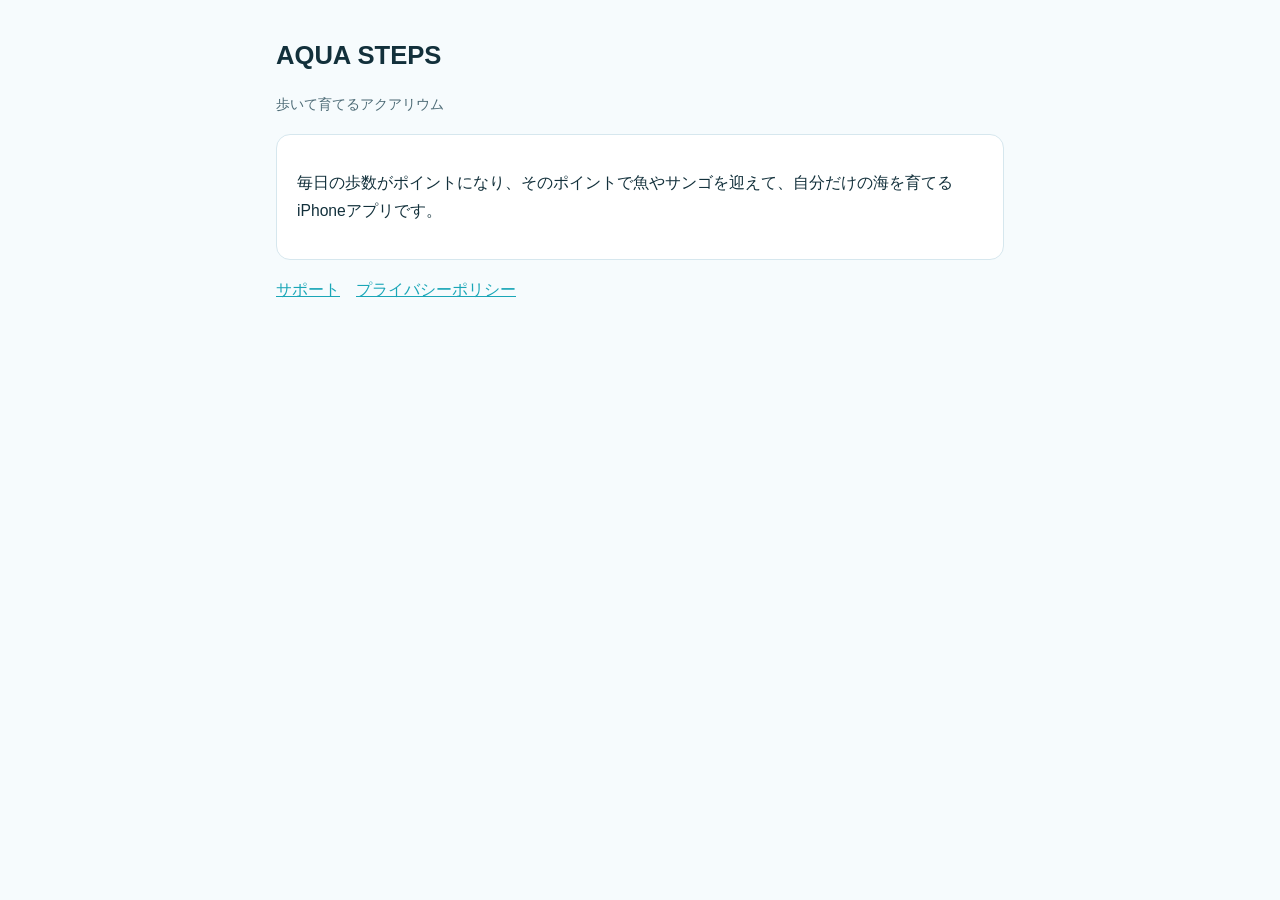
==== index.html @ a1da23c1 "AQUA STEPS: サポート・プライバシーポリシー・app-ads.txt Co-Authored-By: Claude Opus 5.5 <noreply@anthropic.com>" ====
<!DOCTYPE html>
<html lang="ja"><head><meta charset="utf-8"><meta name="viewport" content="width=device-width,initial-scale=1">
<title>AQUA STEPS</title><link rel="stylesheet" href="style.css"></head>
<body><main>
<h1>AQUA STEPS</h1>
<p class="sub">歩いて育てるアクアリウム</p>
<div class="card">
<p>毎日の歩数がポイントになり、そのポイントで魚やサンゴを迎えて、自分だけの海を育てるiPhoneアプリです。</p>
</div>
<nav><a href="support.html">サポート</a><a href="privacy.html">プライバシーポリシー</a></nav>
</main></body></html>
---- style.css ----
:root { --bg:#f6fbfd; --fg:#12303b; --sub:#4d6b76; --card:#ffffff; --line:#d6e7ee; --accent:#1aa6b7; }
@media (prefers-color-scheme: dark) { :root { --bg:#07161d; --fg:#e4f2f7; --sub:#9bb9c4; --card:#0d222b; --line:#1d3b47; --accent:#54dfe0; } }
* { box-sizing: border-box; }
body { margin:0; background:var(--bg); color:var(--fg); font-family:-apple-system,"Hiragino Sans","Noto Sans JP",sans-serif; line-height:1.8; }
main { max-width:760px; margin:0 auto; padding:32px 16px 64px; }
h1 { font-size:1.6rem; margin:0 0 4px; } h2 { font-size:1.15rem; margin:32px 0 8px; padding-left:10px; border-left:4px solid var(--accent); }
p, li { font-size:0.98rem; } .sub { color:var(--sub); font-size:0.9rem; }
.card { background:var(--card); border:1px solid var(--line); border-radius:14px; padding:18px 20px; margin:16px 0; }
a { color:var(--accent); } nav a { margin-right:16px; }
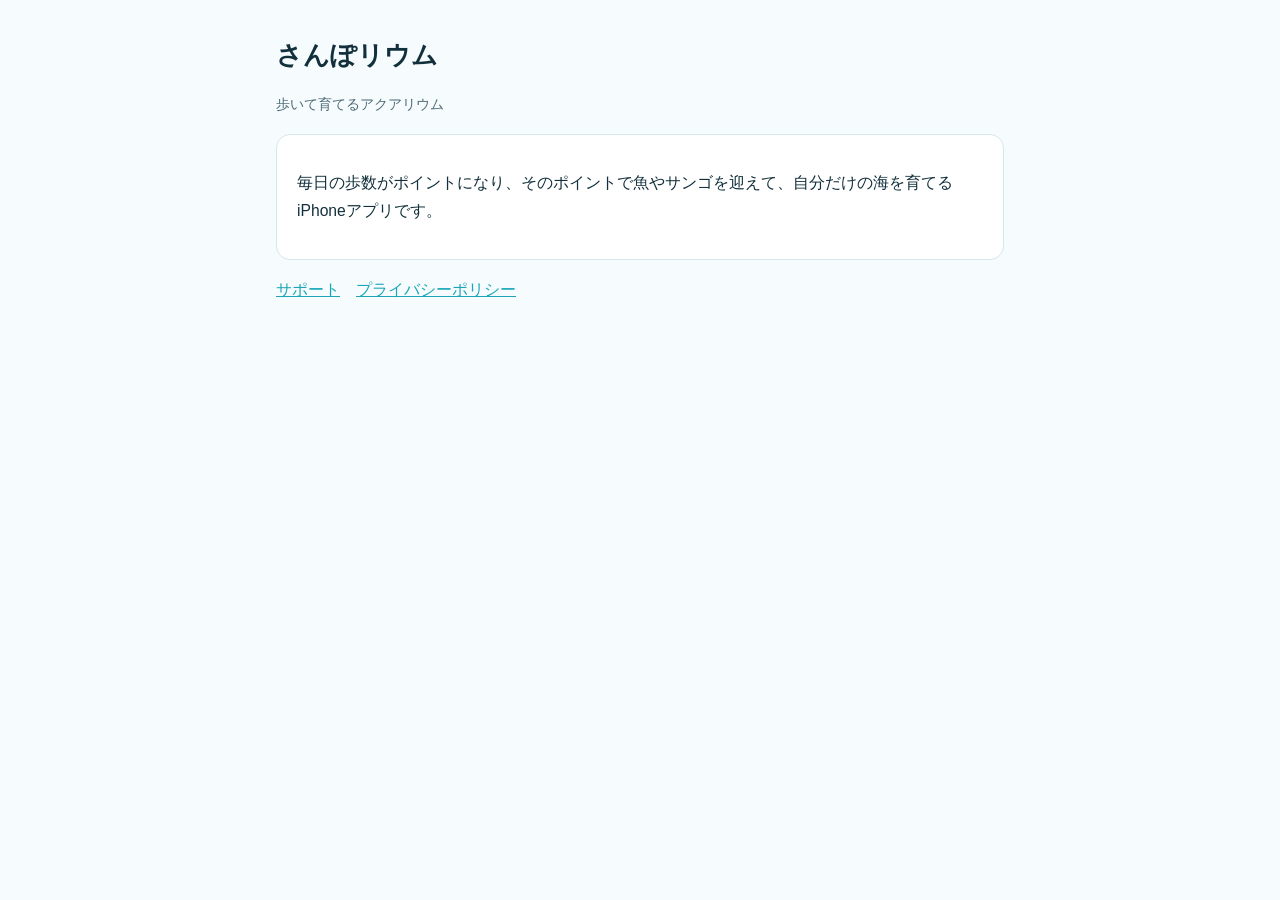
==== commit b630cb99: "アプリ名を さんぽリウム に変更(旧名 AQUA STEPS) Co-Authored-By: Claude Opus 5.5 <noreply@anthropic.com>" ====
--- a/index.html
+++ b/index.html
@@ -1,8 +1,8 @@
 <!DOCTYPE html>
 <html lang="ja"><head><meta charset="utf-8"><meta name="viewport" content="width=device-width,initial-scale=1">
-<title>AQUA STEPS</title><link rel="stylesheet" href="style.css"></head>
+<title>さんぽリウム</title><link rel="stylesheet" href="style.css"></head>
 <body><main>
-<h1>AQUA STEPS</h1>
+<h1>さんぽリウム</h1>
 <p class="sub">歩いて育てるアクアリウム</p>
 <div class="card">
 <p>毎日の歩数がポイントになり、そのポイントで魚やサンゴを迎えて、自分だけの海を育てるiPhoneアプリです。</p>
